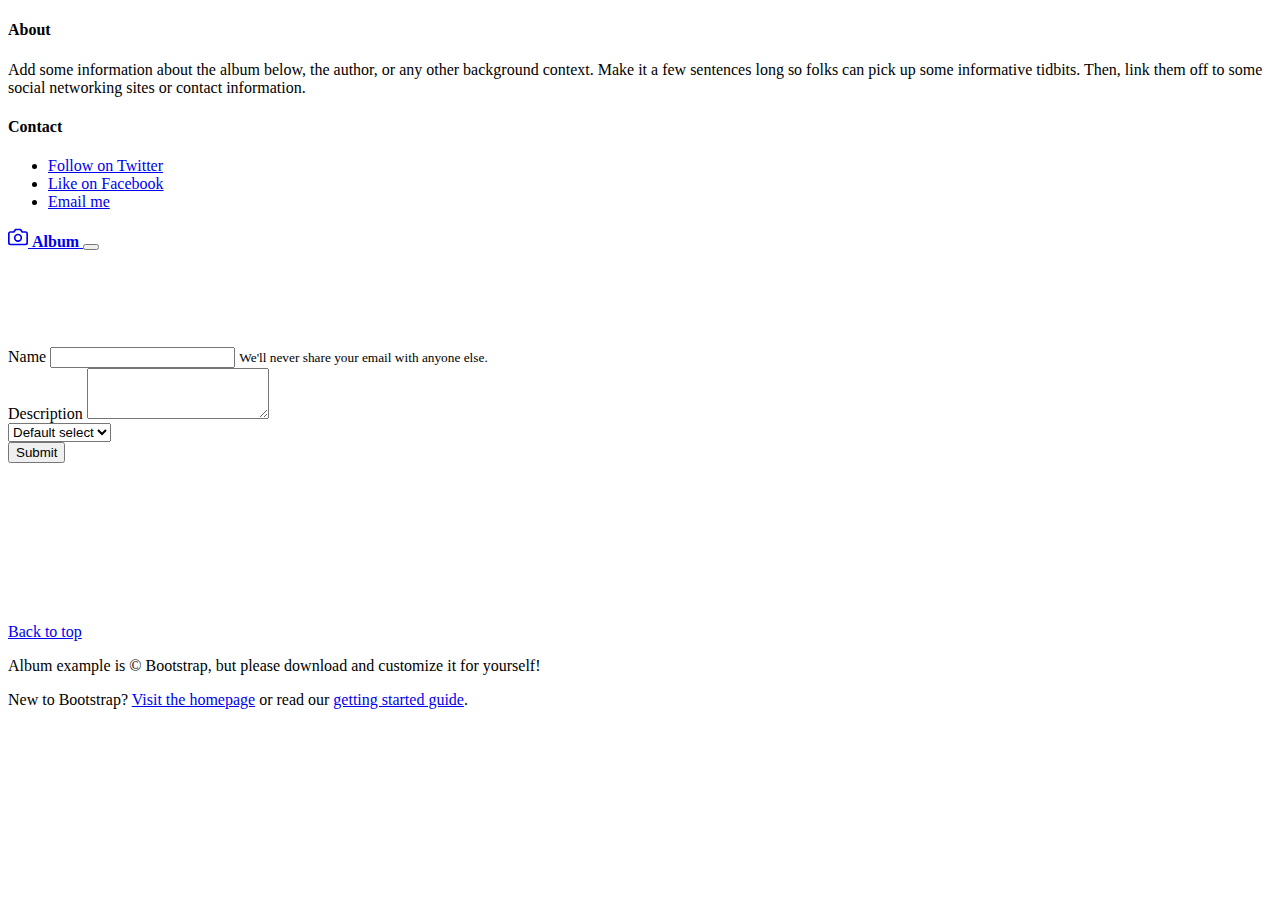
==== index.html @ 330c0572 "abstract card to item class" ====
<!doctype html>
<html lang="en">
  <head>
      <meta charset="utf-8">
      <meta name="viewport" content="width=device-width, initial-scale=1, shrink-to-fit=no">
      <meta name="description" content="">
      <meta name="author" content="Mark Otto, Jacob Thornton, and Bootstrap contributors">
      <meta name="generator" content="Jekyll v4.1.1">
      <title>Album example · Bootstrap</title>

      <link rel="canonical" href="https://getbootstrap.com/docs/4.5/examples/album/">

      <!-- Bootstrap-4 CSS -->
      <link rel="stylesheet" href="https://stackpath.bootstrapcdn.com/bootstrap/4.5.0/css/bootstrap.min.css" integrity="sha384-9aIt2nRpC12Uk9gS9baDl411NQApFmC26EwAOH8WgZl5MYYxFfc+NcPb1dKGj7Sk" crossorigin="anonymous">

      <!-- JS Project Tage  -->
      <script src="src/item.js"></script>
      <script src="src/index.js"></script>

      <!-- Optional JavaScript -->
      <!-- jQuery first, then Popper.js, then Bootstrap JS -->
      <script src="https://code.jquery.com/jquery-3.5.1.slim.min.js" integrity="sha384-DfXdz2htPH0lsSSs5nCTpuj/zy4C+OGpamoFVy38MVBnE+IbbVYUew+OrCXaRkfj" crossorigin="anonymous"></script>
      <script src="https://cdn.jsdelivr.net/npm/popper.js@1.16.0/dist/umd/popper.min.js" integrity="sha384-Q6E9RHvbIyZFJoft+2mJbHaEWldlvI9IOYy5n3zV9zzTtmI3UksdQRVvoxMfooAo" crossorigin="anonymous"></script>
      <script src="https://stackpath.bootstrapcdn.com/bootstrap/4.5.0/js/bootstrap.min.js" integrity="sha384-OgVRvuATP1z7JjHLkuOU7Xw704+h835Lr+6QL9UvYjZE3Ipu6Tp75j7Bh/kR0JKI" crossorigin="anonymous"></script>

      <style>
          .bd-placeholder-img {
              font-size: 1.125rem;
              text-anchor: middle;
              -webkit-user-select: none;
              -moz-user-select: none;
              -ms-user-select: none;
              user-select: none;
          }

          @media (min-width: 768px) {
              .bd-placeholder-img-lg {
                  font-size: 3.5rem;
              }
          }
      </style>
      <!-- Custom styles for this template -->
      <link href="index.css" rel="stylesheet">
  </head>
  <body>
    <header>
      <!-- Nav starts here -->
          <div class="collapse bg-dark" id="navbarHeader">
              <div class="container">
                <div class="row">
                    <div class="col-sm-8 col-md-7 py-4">
                        <h4 class="text-white">About</h4>
                        <p class="text-muted">Add some information about the album below, the author, or any other background context. Make it a few sentences long so folks can pick up some informative tidbits. Then, link them off to some social networking sites or contact information.</p>
                    </div>
                    <div class="col-sm-4 offset-md-1 py-4">
                        <h4 class="text-white">Contact</h4>
                        <ul class="list-unstyled">
                            <li><a href="#" class="text-white">Follow on Twitter</a></li>
                            <li><a href="#" class="text-white">Like on Facebook</a></li>
                            <li><a href="#" class="text-white">Email me</a></li>
                        </ul>
                    </div>
                </div>
            </div>
        </div>
        <div class="navbar navbar-dark bg-dark shadow-sm">
          <div class="container d-flex justify-content-between">
            <a href="#" class="navbar-brand d-flex align-items-center">
              <svg xmlns="http://www.w3.org/2000/svg" width="20" height="20" fill="none" stroke="currentColor" stroke-linecap="round" stroke-linejoin="round" stroke-width="2" aria-hidden="true" class="mr-2" viewBox="0 0 24 24" focusable="false"><path d="M23 19a2 2 0 0 1-2 2H3a2 2 0 0 1-2-2V8a2 2 0 0 1 2-2h4l2-3h6l2 3h4a2 2 0 0 1 2 2z"/><circle cx="12" cy="13" r="4"/></svg>
              <strong>Album</strong>
            </a>
            <button class="navbar-toggler" type="button" data-toggle="collapse" data-target="#navbarHeader" aria-controls="navbarHeader" aria-expanded="false" aria-label="Toggle navigation">
              <span class="navbar-toggler-icon"></span>
            </button>
          </div>
        </div>
  <!-- NAV ends here -->
</header>

<main role="main">

    <section class="jumbotron text-center">
        <div class="container">
            <form id="create-item-form">
                <div class="form-group">
                    <label for="exampleInputEmail1">Name</label>
                    <input type="email" class="form-control" id="exampleInputEmail1" aria-describedby="emailHelp">
                    <small id="emailHelp" class="form-text text-muted">We'll never share your email with anyone else.</small>
                </div>
                <div class="form-group">
                    <label for="exampleInputPassword1">Description</label>
                    <textarea class="form-control" id="exampleFormControlTextarea1" rows="3"></textarea>
                </div>
                <div class="form-group">  
                    <select class="form-control">
                      <option>Default select</option>
                    </select>
                </div>
                <button type="submit" class="btn btn-primary">Submit</button>
            </form>
        </div>
    </section>

  <div class="album py-5 bg-light">
    <div class="container" id="item-container">

      <div class="row">
        
        <!-- Inside Row Div -->
      </div>
    </div>
  </div>

</main>

<footer class="text-muted">
  <div class="container">
    <p class="float-right">
      <a href="#">Back to top</a>
    </p>
    <p>Album example is &copy; Bootstrap, but please download and customize it for yourself!</p>
    <p>New to Bootstrap? <a href="https://getbootstrap.com/">Visit the homepage</a> or read our <a href="../getting-started/introduction/">getting started guide</a>.</p>
  </div>
</footer>

</html>
---- index.css ----
.jumbotron {
    padding-top: 3rem;
    padding-bottom: 3rem;
    margin-bottom: 0;
    background-color: #fff;
  }
  @media (min-width: 768px) {
    .jumbotron {
      padding-top: 6rem;
      padding-bottom: 6rem;
    }
  }
  
  .jumbotron p:last-child {
    margin-bottom: 0;
  }
  
  .jumbotron h1 {
    font-weight: 300;
  }
  
  .jumbotron .container {
    max-width: 40rem;
  }
  
  footer {
    padding-top: 3rem;
    padding-bottom: 3rem;
  }
  
  footer p {
    margin-bottom: .25rem;
  }
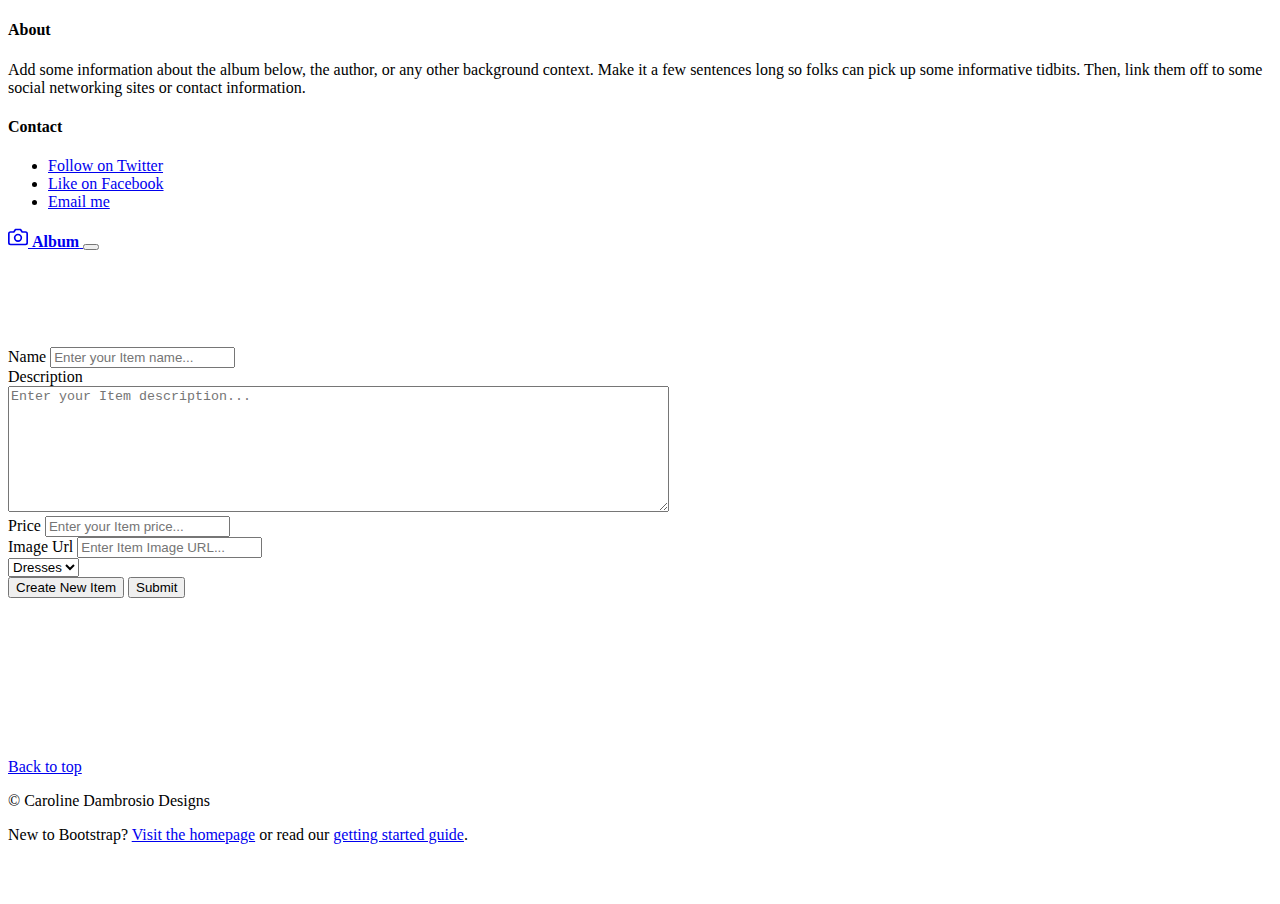
==== commit c1c2bd9c: "make form submit and create item" ====
--- a/index.html
+++ b/index.html
@@ -6,7 +6,7 @@
       <meta name="description" content="">
       <meta name="author" content="Mark Otto, Jacob Thornton, and Bootstrap contributors">
       <meta name="generator" content="Jekyll v4.1.1">
-      <title>Album example · Bootstrap</title>
+      <title>Caroline Dambrosio Designs · Bootstrap</title>
 
       <link rel="canonical" href="https://getbootstrap.com/docs/4.5/examples/album/">
 
@@ -78,24 +78,34 @@
 </header>
 
 <main role="main">
-
     <section class="jumbotron text-center">
         <div class="container">
             <form id="create-item-form">
                 <div class="form-group">
-                    <label for="exampleInputEmail1">Name</label>
-                    <input type="email" class="form-control" id="exampleInputEmail1" aria-describedby="emailHelp">
-                    <small id="emailHelp" class="form-text text-muted">We'll never share your email with anyone else.</small>
+                    <label for="name">Name</label>
+                    <input id="input-name" type="text" name="name" value="" placeholder="Enter your Item name..." class="form-control"> <!-- aria-describedby="nameHelp" -->
                 </div>
                 <div class="form-group">
-                    <label for="exampleInputPassword1">Description</label>
-                    <textarea class="form-control" id="exampleFormControlTextarea1" rows="3"></textarea>
+                    <label for="description">Description</label>
+                    <textarea id='input-description' name="description" class="form-control"  rows="8" cols="80" value="" placeholder="Enter your Item description..."></textarea></textarea>
+                </div>
+                <div class="form-group">
+                  <label for="price">Price</label>
+                  <input id="input-price" type="number" name="price" value="" placeholder="Enter your Item price..." class="form-control"> <!-- aria-describedby="nameHelp" -->
+                </div>
+                <div class="form-group">
+                  <label for="image">Image Url</label>
+                  <input id='input-url' type="text" name="image" value="" placeholder="Enter Item Image URL..." class="form-control"> <!-- aria-describedby="nameHelp" -->
                 </div>
                 <div class="form-group">  
-                    <select class="form-control">
-                      <option>Default select</option>
+                  <!-- <label for="categories">Category</label> -->
+                    <select id="categories" class="form-control">
+                        <option value="1">Dresses</option>
+                        <option value="2">Purses</option>
+                        <option value="3">Sandles</option>
                     </select>
                 </div>
+                <input id= 'create-button' type="submit" name="submit" value="Create New Item" class="submit">
                 <button type="submit" class="btn btn-primary">Submit</button>
             </form>
         </div>
@@ -118,7 +128,7 @@
     <p class="float-right">
       <a href="#">Back to top</a>
     </p>
-    <p>Album example is &copy; Bootstrap, but please download and customize it for yourself!</p>
+    <p>&copy; Caroline Dambrosio Designs</p>
     <p>New to Bootstrap? <a href="https://getbootstrap.com/">Visit the homepage</a> or read our <a href="../getting-started/introduction/">getting started guide</a>.</p>
   </div>
 </footer>
--- a/index.css
+++ b/index.css
@@ -22,6 +22,13 @@
   .jumbotron .container {
     max-width: 40rem;
   }
+
+  div .col-md-4 {
+    margin: 0 auto;
+    float: none; 
+    margin-bottom: 10px; 
+    max-width: 28rem;
+  }
   
   footer {
     padding-top: 3rem;
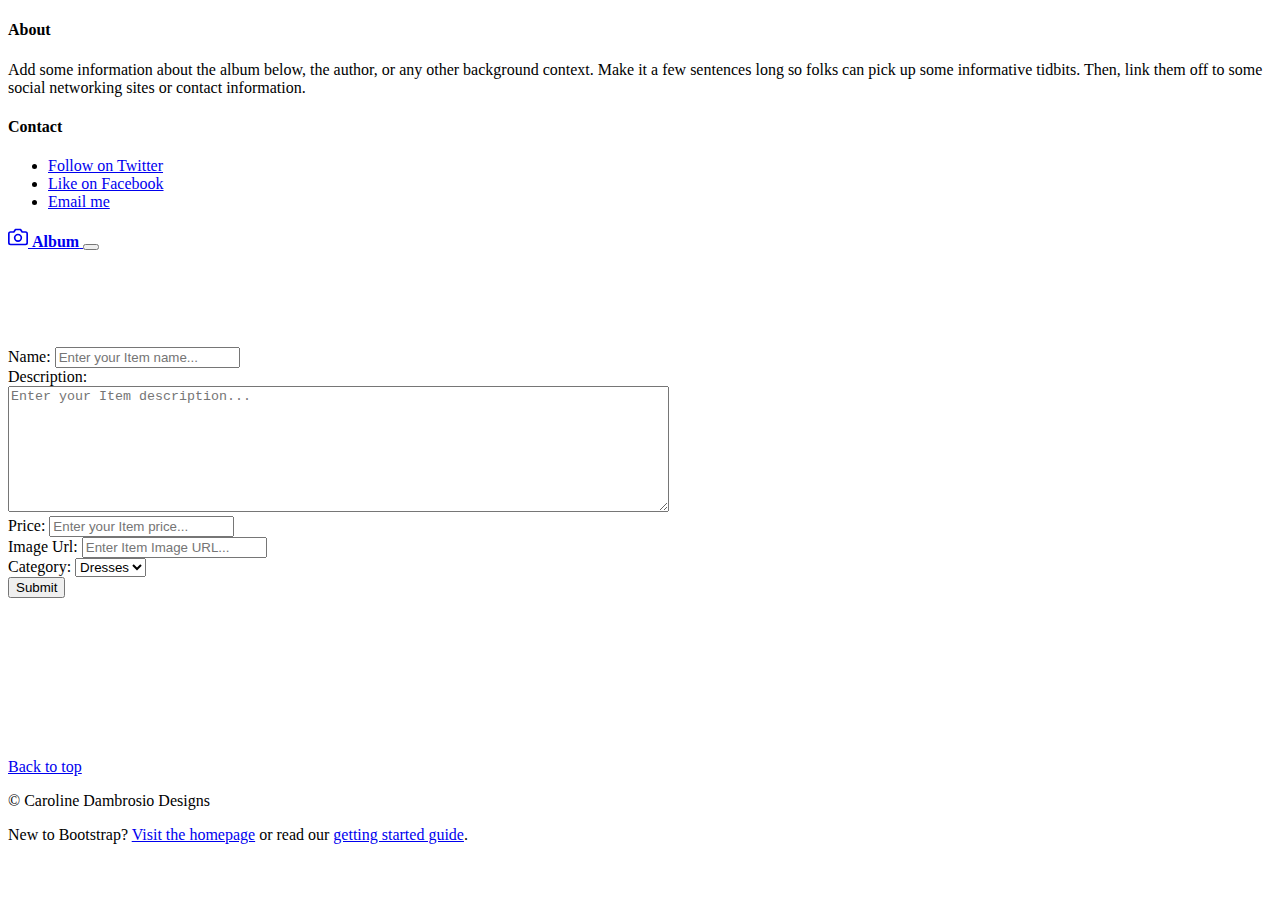
==== commit 51cf3b8b: "add colons and indent rows" ====
--- a/index.html
+++ b/index.html
@@ -64,15 +64,15 @@
             </div>
         </div>
         <div class="navbar navbar-dark bg-dark shadow-sm">
-          <div class="container d-flex justify-content-between">
-            <a href="#" class="navbar-brand d-flex align-items-center">
-              <svg xmlns="http://www.w3.org/2000/svg" width="20" height="20" fill="none" stroke="currentColor" stroke-linecap="round" stroke-linejoin="round" stroke-width="2" aria-hidden="true" class="mr-2" viewBox="0 0 24 24" focusable="false"><path d="M23 19a2 2 0 0 1-2 2H3a2 2 0 0 1-2-2V8a2 2 0 0 1 2-2h4l2-3h6l2 3h4a2 2 0 0 1 2 2z"/><circle cx="12" cy="13" r="4"/></svg>
-              <strong>Album</strong>
-            </a>
-            <button class="navbar-toggler" type="button" data-toggle="collapse" data-target="#navbarHeader" aria-controls="navbarHeader" aria-expanded="false" aria-label="Toggle navigation">
-              <span class="navbar-toggler-icon"></span>
-            </button>
-          </div>
+            <div class="container d-flex justify-content-between">
+                <a href="#" class="navbar-brand d-flex align-items-center">
+                    <svg xmlns="http://www.w3.org/2000/svg" width="20" height="20" fill="none" stroke="currentColor" stroke-linecap="round" stroke-linejoin="round" stroke-width="2" aria-hidden="true" class="mr-2" viewBox="0 0 24 24" focusable="false"><path d="M23 19a2 2 0 0 1-2 2H3a2 2 0 0 1-2-2V8a2 2 0 0 1 2-2h4l2-3h6l2 3h4a2 2 0 0 1 2 2z"/><circle cx="12" cy="13" r="4"/></svg>
+                    <strong>Album</strong>
+                </a>
+                <button class="navbar-toggler" type="button" data-toggle="collapse" data-target="#navbarHeader" aria-controls="navbarHeader" aria-expanded="false" aria-label="Toggle navigation">
+                    <span class="navbar-toggler-icon"></span>
+                </button>
+            </div>
         </div>
   <!-- NAV ends here -->
 </header>
@@ -82,55 +82,53 @@
         <div class="container">
             <form id="create-item-form">
                 <div class="form-group">
-                    <label for="name">Name</label>
+                    <label for="name">Name:</label>
                     <input id="input-name" type="text" name="name" value="" placeholder="Enter your Item name..." class="form-control"> <!-- aria-describedby="nameHelp" -->
                 </div>
                 <div class="form-group">
-                    <label for="description">Description</label>
+                    <label for="description">Description:</label>
                     <textarea id='input-description' name="description" class="form-control"  rows="8" cols="80" value="" placeholder="Enter your Item description..."></textarea></textarea>
                 </div>
                 <div class="form-group">
-                  <label for="price">Price</label>
+                  <label for="price">Price:</label>
                   <input id="input-price" type="number" name="price" value="" placeholder="Enter your Item price..." class="form-control"> <!-- aria-describedby="nameHelp" -->
                 </div>
                 <div class="form-group">
-                  <label for="image">Image Url</label>
+                  <label for="image">Image Url:</label>
                   <input id='input-url' type="text" name="image" value="" placeholder="Enter Item Image URL..." class="form-control"> <!-- aria-describedby="nameHelp" -->
                 </div>
                 <div class="form-group">  
                   <!-- <label for="categories">Category</label> -->
-                    <select id="categories" class="form-control">
+                  <label for="categories">Category:</label>  
+                  <select id="categories" class="form-control">
                         <option value="1">Dresses</option>
                         <option value="2">Purses</option>
                         <option value="3">Sandles</option>
                     </select>
                 </div>
-                <input id= 'create-button' type="submit" name="submit" value="Create New Item" class="submit">
                 <button type="submit" class="btn btn-primary">Submit</button>
             </form>
         </div>
     </section>
 
   <div class="album py-5 bg-light">
-    <div class="container" id="item-container">
-
-      <div class="row">
-        
-        <!-- Inside Row Div -->
-      </div>
+      <div class="container" id="item-container">
+          <div class="row">
+            <!-- Inside Row Div -->
+          </div>
     </div>
   </div>
 
 </main>
 
 <footer class="text-muted">
-  <div class="container">
-    <p class="float-right">
-      <a href="#">Back to top</a>
-    </p>
-    <p>&copy; Caroline Dambrosio Designs</p>
-    <p>New to Bootstrap? <a href="https://getbootstrap.com/">Visit the homepage</a> or read our <a href="../getting-started/introduction/">getting started guide</a>.</p>
-  </div>
+    <div class="container">
+        <p class="float-right">
+            <a href="#">Back to top</a>
+        </p>
+        <p>&copy; Caroline Dambrosio Designs</p>
+        <p>New to Bootstrap? <a href="https://getbootstrap.com/">Visit the homepage</a> or read our <a href="../getting-started/introduction/">getting started guide</a>.</p>
+    </div>
 </footer>
 
 </html>
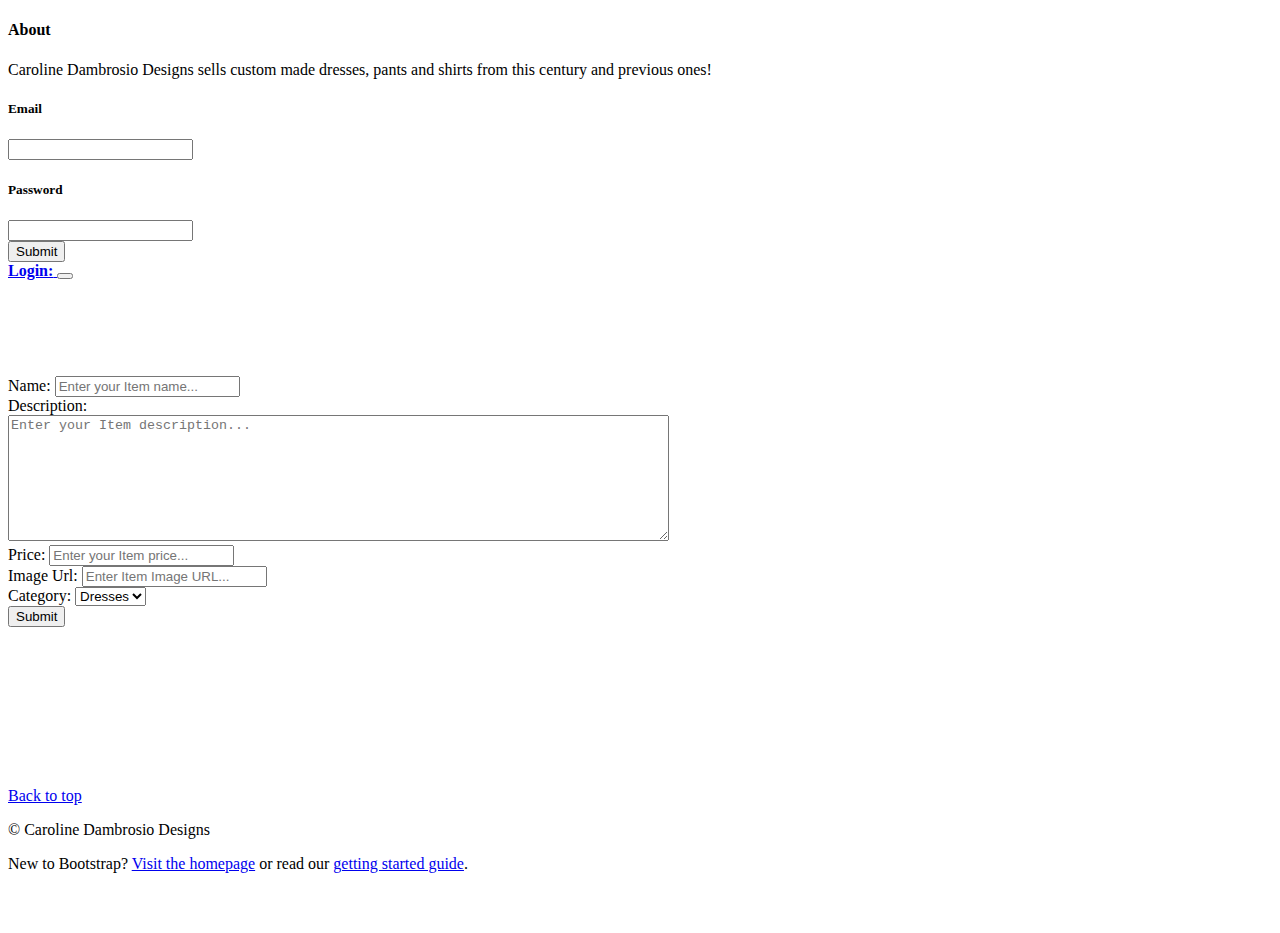
==== commit 881001e2: "create login form and add About description" ====
--- a/index.html
+++ b/index.html
@@ -50,15 +50,29 @@
                 <div class="row">
                     <div class="col-sm-8 col-md-7 py-4">
                         <h4 class="text-white">About</h4>
-                        <p class="text-muted">Add some information about the album below, the author, or any other background context. Make it a few sentences long so folks can pick up some informative tidbits. Then, link them off to some social networking sites or contact information.</p>
+                        <p class="text-muted">
+                            Caroline Dambrosio Designs sells custom made dresses, pants and shirts from this century and previous ones!
+                            <!-- Add some information about the album below, the author, or any other background context. Make it a few sentences long so folks can pick up some informative tidbits. Then, link them off to some social networking sites or contact information.-->
+                        </p> 
                     </div>
                     <div class="col-sm-4 offset-md-1 py-4">
-                        <h4 class="text-white">Contact</h4>
+                        <!-- <h4 class="text-white">Contact</h4>
                         <ul class="list-unstyled">
                             <li><a href="#" class="text-white">Follow on Twitter</a></li>
                             <li><a href="#" class="text-white">Like on Facebook</a></li>
                             <li><a href="#" class="text-white">Email me</a></li>
-                        </ul>
+                        </ul> -->
+                        <form id= "login-form">
+                            <div class="form-group">
+                                <h5 class="text-white">Email</h5>
+                                <input type="email" class="form-control" id="login-email" aria-describedby="emailHelp">
+                            </div>
+                            <div class="form-group">
+                                <h5 class="text-white">Password</h5>
+                                <input type="password" class="form-control" id="login-password">
+                            </div>
+                            <button type="submit" class="btn btn-primary">Submit</button>
+                        </form>
                     </div>
                 </div>
             </div>
@@ -66,8 +80,7 @@
         <div class="navbar navbar-dark bg-dark shadow-sm">
             <div class="container d-flex justify-content-between">
                 <a href="#" class="navbar-brand d-flex align-items-center">
-                    <svg xmlns="http://www.w3.org/2000/svg" width="20" height="20" fill="none" stroke="currentColor" stroke-linecap="round" stroke-linejoin="round" stroke-width="2" aria-hidden="true" class="mr-2" viewBox="0 0 24 24" focusable="false"><path d="M23 19a2 2 0 0 1-2 2H3a2 2 0 0 1-2-2V8a2 2 0 0 1 2-2h4l2-3h6l2 3h4a2 2 0 0 1 2 2z"/><circle cx="12" cy="13" r="4"/></svg>
-                    <strong>Album</strong>
+                    <strong>Login:</strong>
                 </a>
                 <button class="navbar-toggler" type="button" data-toggle="collapse" data-target="#navbarHeader" aria-controls="navbarHeader" aria-expanded="false" aria-label="Toggle navigation">
                     <span class="navbar-toggler-icon"></span>
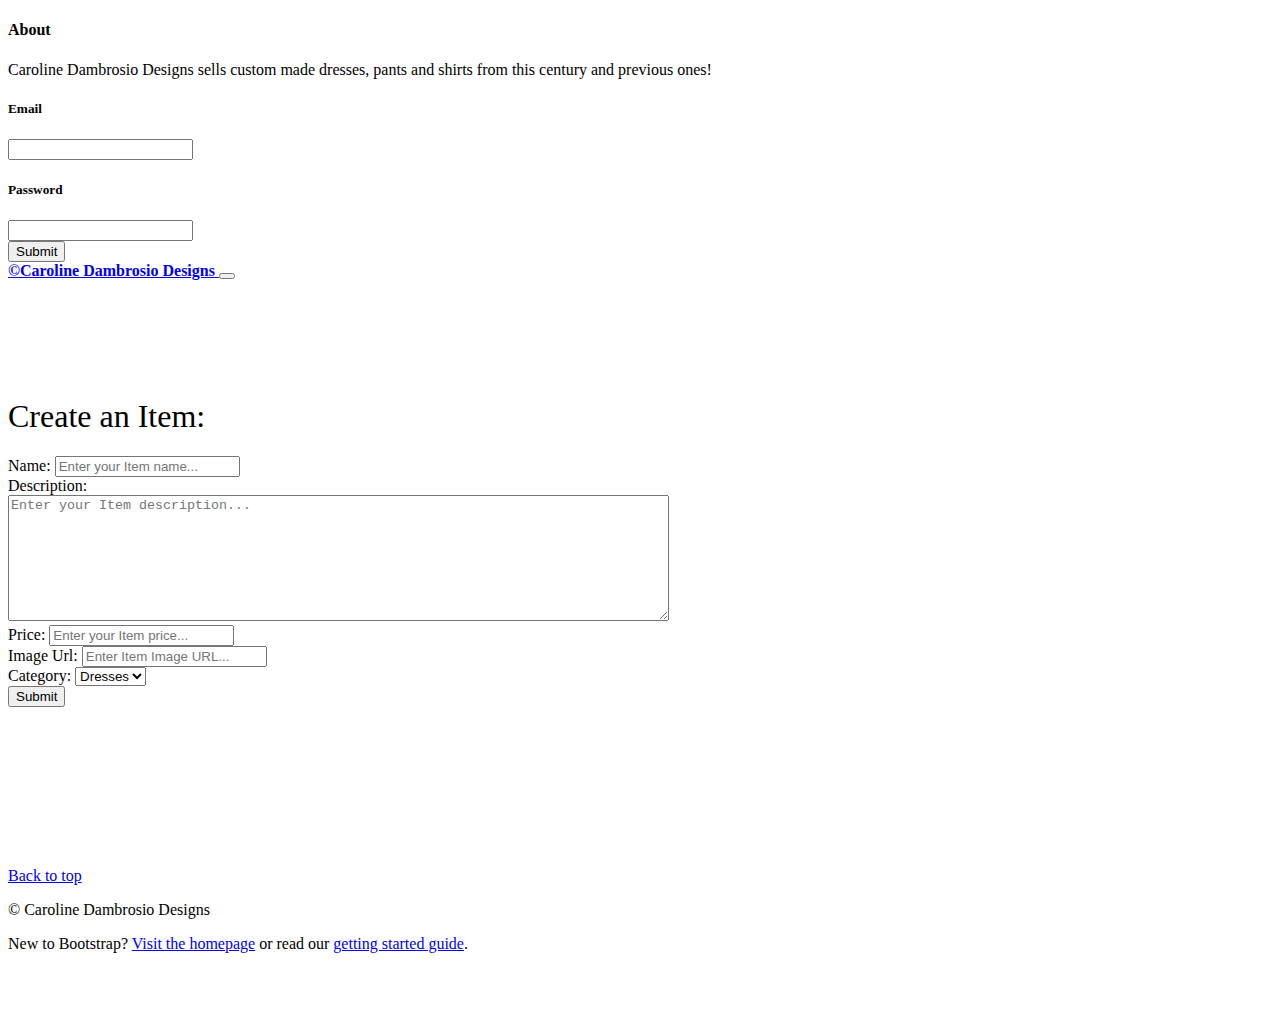
==== commit 601ba3c4: "change to carooline dambrosio designs" ====
--- a/index.html
+++ b/index.html
@@ -13,8 +13,10 @@
       <!-- Bootstrap-4 CSS -->
       <link rel="stylesheet" href="https://stackpath.bootstrapcdn.com/bootstrap/4.5.0/css/bootstrap.min.css" integrity="sha384-9aIt2nRpC12Uk9gS9baDl411NQApFmC26EwAOH8WgZl5MYYxFfc+NcPb1dKGj7Sk" crossorigin="anonymous">
 
-      <!-- JS Project Tage  -->
+      <!-- JS Project Page  -->
+      <script src="src/api.js"></script>
       <script src="src/item.js"></script>
+      <script src="src/review.js"></script>
       <script src="src/index.js"></script>
 
       <!-- Optional JavaScript -->
@@ -45,7 +47,7 @@
   <body>
     <header>
       <!-- Nav starts here -->
-          <div class="collapse bg-dark" id="navbarHeader">
+        <div class="collapse bg-dark" id="navbarHeader">
               <div class="container">
                 <div class="row">
                     <div class="col-sm-8 col-md-7 py-4">
@@ -80,7 +82,7 @@
         <div class="navbar navbar-dark bg-dark shadow-sm">
             <div class="container d-flex justify-content-between">
                 <a href="#" class="navbar-brand d-flex align-items-center">
-                    <strong>Login:</strong>
+                    <strong>&copy;Caroline Dambrosio Designs</strong>
                 </a>
                 <button class="navbar-toggler" type="button" data-toggle="collapse" data-target="#navbarHeader" aria-controls="navbarHeader" aria-expanded="false" aria-label="Toggle navigation">
                     <span class="navbar-toggler-icon"></span>
@@ -88,60 +90,61 @@
             </div>
         </div>
   <!-- NAV ends here -->
-</header>
+    </header>
 
-<main role="main">
-    <section class="jumbotron text-center">
+    <main role="main">
+        <section class="jumbotron text-center">
+            <h1>Create an Item:</h1>
+            <div class="container">
+                <form id="create-item-form">
+                    <div class="form-group">
+                        <label for="name">Name:</label>
+                        <input id="input-name" type="text" name="name" value="" placeholder="Enter your Item name..." class="form-control"> <!-- aria-describedby="nameHelp" -->
+                    </div>
+                    <div class="form-group">
+                        <label for="description">Description:</label>
+                        <textarea id='input-description' name="description" class="form-control"  rows="8" cols="80" value="" placeholder="Enter your Item description..."></textarea></textarea>
+                    </div>
+                    <div class="form-group">
+                        <label for="price">Price:</label>
+                        <input id="input-price" type="number" name="price" value="" placeholder="Enter your Item price..." class="form-control"> <!-- aria-describedby="nameHelp" -->
+                    </div>
+                    <div class="form-group">
+                        <label for="image">Image Url:</label>
+                        <input id='input-url' type="text" name="image" value="" placeholder="Enter Item Image URL..." class="form-control"> <!-- aria-describedby="nameHelp" -->
+                    </div>
+                    <div class="form-group">  
+                    <!-- <label for="categories">Category</label> -->
+                    <label for="categories">Category:</label>  
+                    <select id="categories" class="form-control">
+                            <option value="1">Dresses</option>
+                            <option value="2">Purses</option>
+                            <option value="3">Sandles</option>
+                        </select>
+                    </div>
+                    <button type="submit" class="btn btn-primary">Submit</button>
+                </form>
+            </div>
+        </section>
+
+    <div class="album py-5 bg-light">
+        <div class="container" id="item-container">
+            <div class="row">
+                <!-- Inside Row Div -->
+            </div>
+        </div>
+    </div>
+
+    </main>
+
+    <footer class="text-muted">
         <div class="container">
-            <form id="create-item-form">
-                <div class="form-group">
-                    <label for="name">Name:</label>
-                    <input id="input-name" type="text" name="name" value="" placeholder="Enter your Item name..." class="form-control"> <!-- aria-describedby="nameHelp" -->
-                </div>
-                <div class="form-group">
-                    <label for="description">Description:</label>
-                    <textarea id='input-description' name="description" class="form-control"  rows="8" cols="80" value="" placeholder="Enter your Item description..."></textarea></textarea>
-                </div>
-                <div class="form-group">
-                  <label for="price">Price:</label>
-                  <input id="input-price" type="number" name="price" value="" placeholder="Enter your Item price..." class="form-control"> <!-- aria-describedby="nameHelp" -->
-                </div>
-                <div class="form-group">
-                  <label for="image">Image Url:</label>
-                  <input id='input-url' type="text" name="image" value="" placeholder="Enter Item Image URL..." class="form-control"> <!-- aria-describedby="nameHelp" -->
-                </div>
-                <div class="form-group">  
-                  <!-- <label for="categories">Category</label> -->
-                  <label for="categories">Category:</label>  
-                  <select id="categories" class="form-control">
-                        <option value="1">Dresses</option>
-                        <option value="2">Purses</option>
-                        <option value="3">Sandles</option>
-                    </select>
-                </div>
-                <button type="submit" class="btn btn-primary">Submit</button>
-            </form>
+            <p class="float-right">
+                <a href="#">Back to top</a>
+            </p>
+            <p>&copy; Caroline Dambrosio Designs</p>
+            <p>New to Bootstrap? <a href="https://getbootstrap.com/">Visit the homepage</a> or read our <a href="../getting-started/introduction/">getting started guide</a>.</p>
         </div>
-    </section>
-
-  <div class="album py-5 bg-light">
-      <div class="container" id="item-container">
-          <div class="row">
-            <!-- Inside Row Div -->
-          </div>
-    </div>
-  </div>
-
-</main>
-
-<footer class="text-muted">
-    <div class="container">
-        <p class="float-right">
-            <a href="#">Back to top</a>
-        </p>
-        <p>&copy; Caroline Dambrosio Designs</p>
-        <p>New to Bootstrap? <a href="https://getbootstrap.com/">Visit the homepage</a> or read our <a href="../getting-started/introduction/">getting started guide</a>.</p>
-    </div>
-</footer>
+    </footer>
 
 </html>
